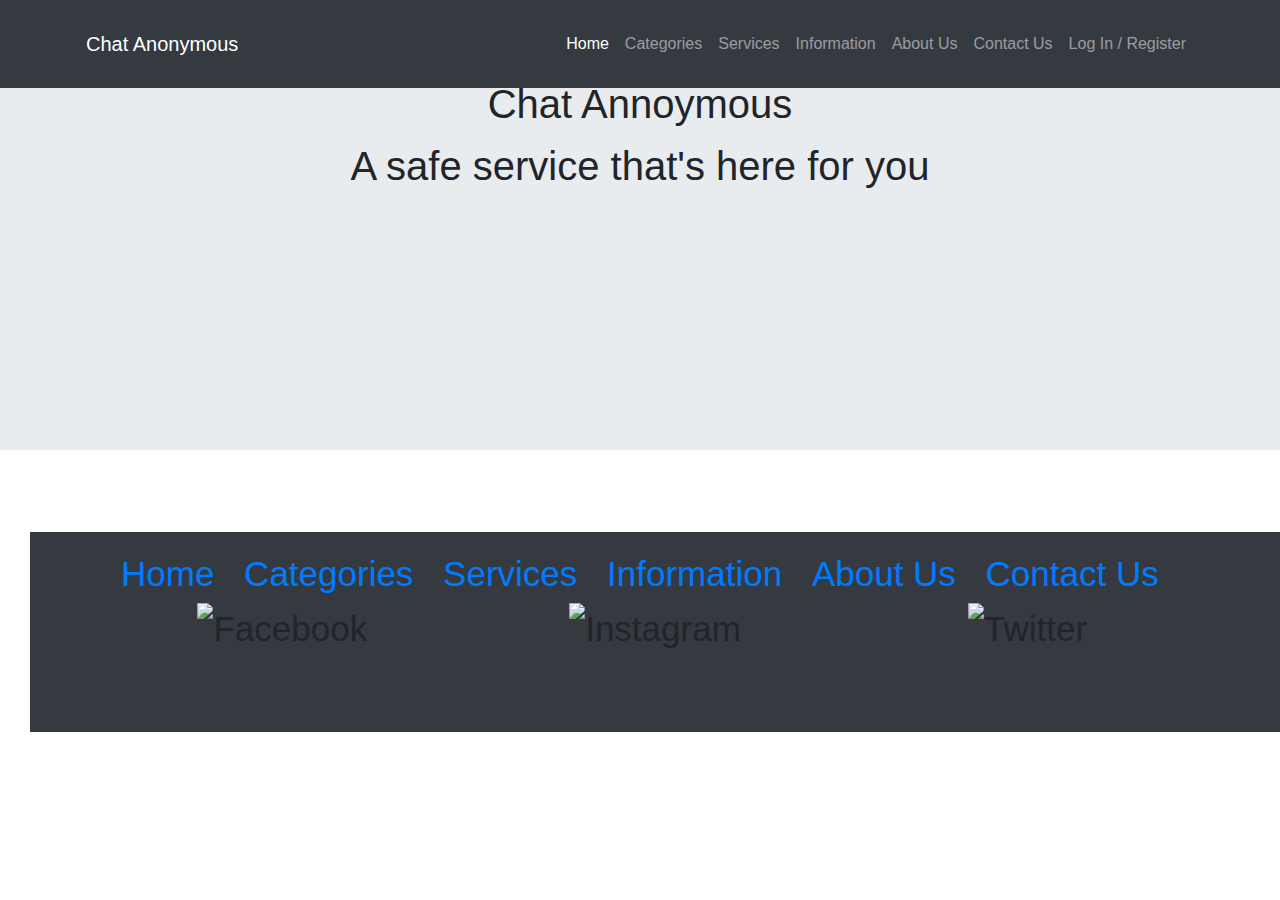
==== index.html @ e278a993 "25.01.18" ====
<!DOCTYPE html>
<html lang="en">
<head>
  <title>Chat Annoymous</title>
  <meta charset="utf-8">
  <meta name="viewport" content="width=device-width, initial-scale=1">

  <link rel="stylesheet" href="https://maxcdn.bootstrapcdn.com/bootstrap/4.0.0/css/bootstrap.min.css">
  <link rel="stylesheet" href="style.css">
  <link rel="script" href="script.js">
  <link rel="categories" href="categories.html">
  <link rel="services" href="services.html">
  <link rel="information" href="information.html">
  <link rel="about" href="about.html">
  <link rel="contact" href="contact.html">
  <link rel="login" href="login.html" >

  <script src="https://ajax.googleapis.com/ajax/libs/jquery/3.2.1/jquery.min.js"></script>
  <script src="https://cdnjs.cloudflare.com/ajax/libs/popper.js/1.12.9/umd/popper.min.js"></script>
  <script src="https://maxcdn.bootstrapcdn.com/bootstrap/4.0.0/js/bootstrap.min.js"></script>
</head>
<body>

    <!-- Navigation -->

    <nav class="navbar navbar-expand-lg navbar-dark bg-dark fixed-top">
      <div class="container">
        <a class="navbar-brand" href="#">Chat Anonymous</a>
        <button class="navbar-toggler" type="button" data-toggle="collapse" data-target="#navbarResponsive" aria-controls="navbarResponsive" aria-expanded="false" aria-label="Toggle navigation">
          <span class="navbar-toggler-icon"></span>
        </button>
        <div class="collapse navbar-collapse" id="navbarResponsive">
          <ul class="navbar-nav ml-auto">
            <li class="nav-item active">
              <a class="nav-link" href="index.html">Home
                <span class="sr-only">(current)</span>
              </a>
            </li>
            <li class="nav-item">
              <a class="nav-link" href="categories.html">Categories</a>
            </li>
            <li class="nav-item">
              <a class="nav-link" href="services.html">Services</a>
            </li>
            <li class="nav-item">
              <a class="nav-link" href="information.html">Information</a>
            </li>
            <li class="nav-item">
              <a class="nav-link" href="about.html">About Us</a>
            </li>
            <li class="nav-item">
              <a class="nav-link" href="contact.html">Contact Us</a>
            </li>
            <li class="nav-item">
              <a class="nav-link" href="login.html">Log In / Register</a>
            </li>
          </ul>
        </div>
      </div>
    </nav>

<!--Jumbrotron Header-->

<div class="jumbotron jumbotron-fluid">
  <div class="container">
   <h1>Chat Annoymous</h1>
   <p>A safe service that's here for you</p> 
  </div>
</div>



</body>

<!--Set Footer per page -->

<footer>
	<section>
<!--2nd jumbotron-->		
<div class="jumbotron-special">
<div class="container"> 
  <div class="hyperlink"> <!--footer links-->
    <a href="#" class="hyperlink">Home</a>
    <a href="#Emotion" class="hyperlink">Categories</a>
    <a href="#" class="hyperlink">Services</a>
    <a href="#" class="hyperlink">Information</a>
    <a href="#" class="hyperlink">About Us</a>
    <a href="#" class="hyperlink">Contact Us</a>
		<div class="row"> <!--Social Media Icon Links-->
  			<div class="col-sm-4"><img class="img-fluid" href="" src="images/FB.png" alt="Facebook" width="100" height="100" ></div>
  			<div class="col-sm-4"><img class="img-fluid" href="" src="images/IG.png" alt="Instagram" width="100" height="100"></div>
  			<div class="col-sm-4"><img class="img-fluid" href="" src="images/TW.png" alt="Twitter" width="100" height="100"></div>
		</div>
		  </div>
</div>
</div>
	</section>
</footer>
</html>
---- style.css ----
.jumbotron{

	background-image: url("images/rain.jpg");
    height: 450px;
    width: auto; 
    font-size: 40px;
    text-align: center;
}

.MentalHealth{

	text-align: right;
}

section{

	padding-top: 50px;
	padding-bottom: 50px;
	padding-left: 30px;
}

h2{

	padding-top: 80px;
}

.col-sm-4{

text-align: center;
	margin-bottom: 0px;

}

.hyperlink{

	margin-left: 10px;
	margin-right: 10px;
	width: auto;

}

.jumbotron-special{

	height: 200px;
	width: auto;
	font-size: 35px;
	background-color: #343a40;
	margin-bottom: 0px;

}

/**Login**/

/* Full-width input fields */
input[type=text], input[type=password] {
    width: 100%;
    padding: 12px 20px;
    margin: 8px 0;
    display: inline-block;
    border: 1px solid #ccc;
    box-sizing: border-box;

}

/* Set a style for all buttons */
button {
    background-color: #4CAF50;
    color: white;
    padding: 14px 20px;
    margin: 8px 0;
    border: none;
    cursor: pointer;
    width: 100%;
}

button:hover {
    opacity: 0.8;
}

/* Extra styles for the cancel button */
.cancelbtn {
    width: auto;
    padding: 10px 18px;
    background-color: #f44336;
}

/* Center the image and position the close button */
.imgcontainer {
    text-align: center;
    margin: 24px 0 12px 0;
    position: relative;
}

.container {
    padding: 16px;
}

span.psw {
    float: right;
    padding-top: 16px;
}

/* The Modal (background) */
.modal {
    display: none; /* Hidden by default */
    position: fixed; /* Stay in place */
    z-index: 1; /* Sit on top */
    left: 0;
    top: 0;
    width: 100%; /* Full width */
    height: 100%; /* Full height */
    overflow: auto; /* Enable scroll if needed */
    background-color: rgb(0,0,0); /* Fallback color */
    background-color: rgba(0,0,0,0.4); /* Black w/ opacity */
    padding-top: 60px;
}

/* Modal Content/Box */
.modal-content {
    background-color: #fefefe;
    margin: 5% auto 15% auto; /* 5% from the top, 15% from the bottom and centered */
    border: 1px solid #888;
    width: 80%; /* Could be more or less, depending on screen size */
}

/* The Close Button (x) */
.close {
    position: absolute;
    right: 25px;
    top: 0;
    color: #000;
    font-size: 35px;
    font-weight: bold;
}

.close:hover,
.close:focus {
    color: red;
    cursor: pointer;
}

/* Add Zoom Animation */
.animate {
    -webkit-animation: animatezoom 0.6s;
    animation: animatezoom 0.6s
}

@-webkit-keyframes animatezoom {
    from {-webkit-transform: scale(0)} 
    to {-webkit-transform: scale(1)}
}
    
@keyframes animatezoom {
    from {transform: scale(0)} 
    to {transform: scale(1)}
}

/* Change styles for span and cancel button on extra small screens */
@media screen and (max-width: 300px) {
    span.psw {
       display: block;
       float: none;
    }
    .cancelbtn {
       width: 100%;
    }
}

/**Register**/

body {font-family: Arial;}
* {box-sizing: border-box}
/* Full-width input fields */
input[type=text], input[type=password] {
    width: 100%;
    padding: 15px;
    margin: 5px 0 22px 0;
    display: inline-block;
    border: none;
    background: #f1f1f1;
}

/* Add a background color when the inputs get focus */
input[type=text]:focus, input[type=password]:focus {
    background-color: #ddd;
    outline: none;
}

/* Set a style for all buttons */
button {
    background-color: #4CAF50;
    color: white;
    padding: 14px 20px;
    margin: 8px 0;
    border: none;
    cursor: pointer;
    width: 70%;
    opacity: 0.9;
}

button:hover {
    opacity:1;
}

/* Extra styles for the cancel button */
.cancelbtn {
    padding: 14px 20px;
    background-color: #f44336;
}

/* Float cancel and signup buttons and add an equal width */
.cancelbtn, .signupbtn {
  float: left;
  width: 50%;
}

/* Add padding to container elements */
.container {
    padding: 16px;
}

/* The Modal (background) */
.modal {
    display: none; /* Hidden by default */
    position: fixed; /* Stay in place */
    z-index: 1; /* Sit on top */
    left: 0;
    top: 0;
    width: 100%; /* Full width */
    height: 100%; /* Full height */
    overflow: auto; /* Enable scroll if needed */
    background-color: #474e5d;
    padding-top: 50px;
}

/* Modal Content/Box */
.modal-content {
    background-color: #fefefe;
    margin: 5% auto 15% auto; /* 5% from the top, 15% from the bottom and centered */
    border: 1px solid #888;
    width: 80%; /* Could be more or less, depending on screen size */
}

/* Style the horizontal ruler */
hr {
    border: 1px solid #f1f1f1;
    margin-bottom: 25px;
}
 
/* The Close Button (x) */
.close {
    position: absolute;
    right: 35px;
    top: 15px;
    font-size: 40px;
    font-weight: bold;
    color: #f1f1f1;
}

.close:hover,
.close:focus {
    color: #f44336;
    cursor: pointer;
}

/* Clear floats */
.clearfix::after {
    content: "";
    clear: both;
    display: table;
}

/* Change styles for cancel button and signup button on extra small screens */
@media screen and (max-width: 300px) {
    .cancelbtn, .signupbtn {
       width: 100%;
    }
}
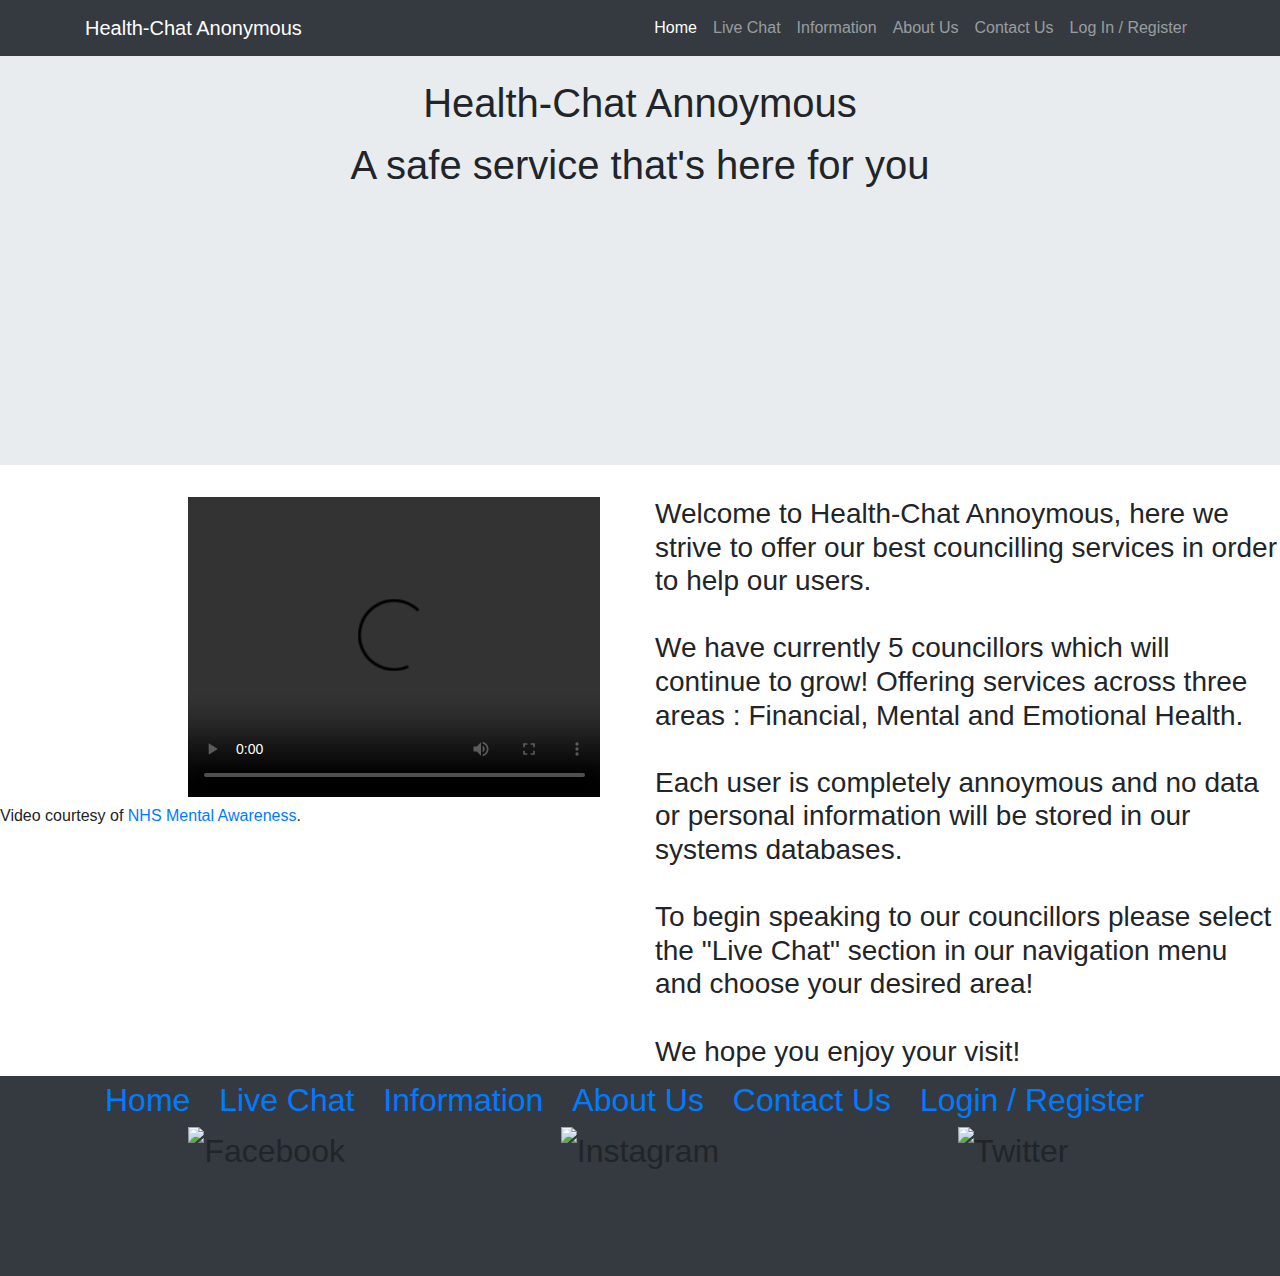
==== commit 83319991: "14.03.18" ====
--- a/index.html
+++ b/index.html
@@ -1,7 +1,7 @@
 <!DOCTYPE html>
 <html lang="en">
 <head>
-  <title>Chat Annoymous</title>
+  <title>Health-Chat Annoymous</title>
   <meta charset="utf-8">
   <meta name="viewport" content="width=device-width, initial-scale=1">
 
@@ -14,8 +14,19 @@
   <link rel="about" href="about.html">
   <link rel="contact" href="contact.html">
   <link rel="login" href="login.html" >
+  <link rel="login" href="login.php">
+  <link rel= "index" href="index.php">
+  <link rel="stylesheet" href="https://maxcdn.bootstrapcdn.com/bootstrap/4.0.0/css/bootstrap.min.css">
+
+
 
   <script src="https://ajax.googleapis.com/ajax/libs/jquery/3.2.1/jquery.min.js"></script>
+  <script src="https://cdnjs.cloudflare.com/ajax/libs/popper.js/1.12.9/umd/popper.min.js"></script>
+  <script src="https://maxcdn.bootstrapcdn.com/bootstrap/4.0.0/js/bootstrap.min.js"></script>
+  <script src='https:////code.jquery.com/jquery-3.3.1.min.js'></script>
+  <script src="https://maps.googleapis.com/maps/api/js?key=AIzaSyBzrtNq5XBtKNs7Im0vTOQ8Y6PJVkWEXQk&callback=myMap"></script>
+
+  <script src="https://ajax.googleapis.com/ajax/libs/jquery/3.3.1/jquery.min.js"></script>
   <script src="https://cdnjs.cloudflare.com/ajax/libs/popper.js/1.12.9/umd/popper.min.js"></script>
   <script src="https://maxcdn.bootstrapcdn.com/bootstrap/4.0.0/js/bootstrap.min.js"></script>
 </head>
@@ -25,7 +36,7 @@
 
     <nav class="navbar navbar-expand-lg navbar-dark bg-dark fixed-top">
       <div class="container">
-        <a class="navbar-brand" href="#">Chat Anonymous</a>
+        <a class="navbar-brand" href="#">Health-Chat Anonymous</a>
         <button class="navbar-toggler" type="button" data-toggle="collapse" data-target="#navbarResponsive" aria-controls="navbarResponsive" aria-expanded="false" aria-label="Toggle navigation">
           <span class="navbar-toggler-icon"></span>
         </button>
@@ -37,10 +48,7 @@
               </a>
             </li>
             <li class="nav-item">
-              <a class="nav-link" href="categories.html">Categories</a>
-            </li>
-            <li class="nav-item">
-              <a class="nav-link" href="services.html">Services</a>
+              <a class="nav-link" href="categories.html">Live Chat</a>
             </li>
             <li class="nav-item">
               <a class="nav-link" href="information.html">Information</a>
@@ -51,8 +59,8 @@
             <li class="nav-item">
               <a class="nav-link" href="contact.html">Contact Us</a>
             </li>
-            <li class="nav-item">
-              <a class="nav-link" href="login.html">Log In / Register</a>
+           <li class="nav-item">
+              <a class="nav-link" href="login.php">Log In / Register</a>
             </li>
           </ul>
         </div>
@@ -63,9 +71,35 @@
 
 <div class="jumbotron jumbotron-fluid">
   <div class="container">
-   <h1>Chat Annoymous</h1>
+   <h1>Health-Chat Annoymous</h1>
    <p>A safe service that's here for you</p> 
   </div>
+</div>
+
+<!--Container With Coloured Background-->
+
+
+<div class="row">
+  <div class="col-sm-6">
+<video height="300" width="600" controls autoplay>
+  <source src="images/nhs.mp4" type="video/mp4">
+  Your browser does not support the video tag.
+</video>
+<p> Video courtesy of 
+<a href="https://www.nhs.uk/livewell/mentalhealth/Pages/Mentalhealthhome.aspx" target="_blank">NHS Mental Awareness</a>.
+</p></div>
+
+<div class="col-sm-6">
+  <h3> Welcome to Health-Chat Annoymous, here we strive to offer our best councilling services in order to help our users.<br></br>
+
+We have currently 5 councillors which will continue to grow! Offering services across three areas : Financial, Mental and Emotional Health. <br></br>
+
+Each user is completely annoymous and no data or personal information will be stored in our systems databases. <br></br>
+
+To begin speaking to our councillors please select the "Live Chat" section in our navigation menu and choose your desired area! <br></br>
+
+We hope you enjoy your visit!</h3>
+</div>
 </div>
 
 
@@ -75,25 +109,23 @@
 <!--Set Footer per page -->
 
 <footer>
-	<section>
-<!--2nd jumbotron-->		
+<!--2nd jumbotron-->    
 <div class="jumbotron-special">
 <div class="container"> 
   <div class="hyperlink"> <!--footer links-->
-    <a href="#" class="hyperlink">Home</a>
-    <a href="#Emotion" class="hyperlink">Categories</a>
-    <a href="#" class="hyperlink">Services</a>
-    <a href="#" class="hyperlink">Information</a>
-    <a href="#" class="hyperlink">About Us</a>
-    <a href="#" class="hyperlink">Contact Us</a>
-		<div class="row"> <!--Social Media Icon Links-->
-  			<div class="col-sm-4"><img class="img-fluid" href="" src="images/FB.png" alt="Facebook" width="100" height="100" ></div>
-  			<div class="col-sm-4"><img class="img-fluid" href="" src="images/IG.png" alt="Instagram" width="100" height="100"></div>
-  			<div class="col-sm-4"><img class="img-fluid" href="" src="images/TW.png" alt="Twitter" width="100" height="100"></div>
-		</div>
-		  </div>
+    <a href="index.html" class="hyperlink">Home</a>
+    <a href="categories.html" class="hyperlink">Live Chat</a>
+    <a href="information.html" class="hyperlink">Information</a>
+    <a href="about.html" class="hyperlink">About Us</a>
+    <a href="contact.html" class="hyperlink">Contact Us</a>
+    <a href="login.php" class="hyperlink">Login / Register</a>
+    <div class="row"> <!--Social Media Icon Links-->
+        <div class="col-sm-4"><img class="img-fluid" href="" src="images/FB.png" alt="Facebook" width="100" height="100" ></div>
+        <div class="col-sm-4"><img class="img-fluid" href="" src="images/IG.png" alt="Instagram" width="100" height="100"></div>
+        <div class="col-sm-4"><img class="img-fluid" href="" src="images/TW.png" alt="Twitter" width="100" height="100"></div>
+    </div>
+      </div>
 </div>
 </div>
-	</section>
 </footer>
 </html>--- a/style.css
+++ b/style.css
@@ -5,6 +5,7 @@
     width: auto; 
     font-size: 40px;
     text-align: center;
+    margin-top: 15px;
 }
 
 .MentalHealth{
@@ -14,7 +15,7 @@
 
 section{
 
-	padding-top: 50px;
+	padding-top: 100px;
 	padding-bottom: 50px;
 	padding-left: 30px;
 }
@@ -43,236 +44,154 @@
 
 	height: 200px;
 	width: auto;
-	font-size: 35px;
+	font-size: 32px;
 	background-color: #343a40;
 	margin-bottom: 0px;
 
 }
 
-/**Login**/
+/*Login and Register*/
 
-/* Full-width input fields */
-input[type=text], input[type=password] {
+
+.clearfix:before, .clearfix:after{
+     content: "";
+     display: table;
+}
+.clearfix:after{
+     clear: both;
+}
+a{
+     color:#0067ab;
+     text-decoration:none;
+}
+a:hover{
+     text-decoration:underline;
+}
+.form{
+     width: 300px;
+     margin: 0 auto 100px;
+     position: relative;
+    
+     border-color: black;
+     border-style: solid;
+     background: rgba(124, 114, 114, 0.2);
+     padding: 45px;
+     text-align: center; 
+}
+
+
+.form input{
+
+    font-family: "Roboto", sans-serif;
+    outline: 1;
     width: 100%;
-    padding: 12px 20px;
-    margin: 8px 0;
-    display: inline-block;
-    border: 1px solid #ccc;
+    border: 0;
+    margin: 0 0 5px;
+    padding: 15px;
     box-sizing: border-box;
+    font-size: 14px;
 
 }
 
-/* Set a style for all buttons */
-button {
-    background-color: #4CAF50;
-    color: white;
-    padding: 14px 20px;
-    margin: 8px 0;
-    border: none;
-    cursor: pointer;
-    width: 100%;
+
+input[type='text'], input[type='email'],
+input[type='password'],  input[type='address'], input[type='qualification'], input[type='university'],  input[type='employer'],  input[type='nhs_employee_code'] {
+     width: 300px;
+     border-radius: 2px;
+     border: 1px solid #CCC;
+     padding: 10px;
+     color: #333;
+     font-size: 14px;
+     margin-top: 10px;
+
+}
+input[type='submit']{
+     padding: 10px 25px 8px;
+     color: #fff;
+     background-color: #0067ab;
+     text-shadow: rgba(0,0,0,0.24) 0 1px 0;
+     font-size: 16px;
+     box-shadow: rgba(255,255,255,0.24) 0 2px 0 0 inset,#fff 0 1px 0 0;
+     border: 1px solid #0164a5;
+     border-radius: 2px;
+     margin-top: 10px;
+     cursor:pointer;
+}
+input[type='submit']:hover {
+     background-color: #024978;
 }
 
-button:hover {
-    opacity: 0.8;
+
+/*Carousel*/
+
+.carousel{
+
+text-align: center;
+
 }
 
-/* Extra styles for the cancel button */
-.cancelbtn {
-    width: auto;
-    padding: 10px 18px;
-    background-color: #f44336;
+  /* Make the image fully responsive */
+  .carousel-inner img {
+      width: 100%;
+      height: 100%;
+  }
+
+/*Meet Our Councillors*/
+
+h4{
+
+  text-align: center;
+  padding-bottom: 50px;
+
 }
 
-/* Center the image and position the close button */
-.imgcontainer {
+/* Contact Page, MAP and Form*/
+
+.mapform{
+
+    padding-top: 10%;
+    padding-bottom: 10%;
     text-align: center;
-    margin: 24px 0 12px 0;
-    position: relative;
+
 }
 
-.container {
-    padding: 16px;
+
+/*Google Map*/
+
+#googleMap{
+
+    border-style: dotted;
+    border-width: 10px;
+    border-color: gray;
+    width:100%;
+    height:442px
+    
 }
 
-span.psw {
-    float: right;
-    padding-top: 16px;
+/* Contact Form*/
+
+#contact{
+
+    border-style: dotted;
+    border-color: gray;
+    border-width: 10px;
 }
 
-/* The Modal (background) */
-.modal {
-    display: none; /* Hidden by default */
-    position: fixed; /* Stay in place */
-    z-index: 1; /* Sit on top */
-    left: 0;
-    top: 0;
-    width: 100%; /* Full width */
-    height: 100%; /* Full height */
-    overflow: auto; /* Enable scroll if needed */
-    background-color: rgb(0,0,0); /* Fallback color */
-    background-color: rgba(0,0,0,0.4); /* Black w/ opacity */
-    padding-top: 60px;
+.team{
+
+    padding-bottom: 10%;
 }
 
-/* Modal Content/Box */
-.modal-content {
-    background-color: #fefefe;
-    margin: 5% auto 15% auto; /* 5% from the top, 15% from the bottom and centered */
-    border: 1px solid #888;
-    width: 80%; /* Could be more or less, depending on screen size */
+h6{
+  
+  padding-left: 50%;
+
 }
 
-/* The Close Button (x) */
-.close {
-    position: absolute;
-    right: 25px;
-    top: 0;
-    color: #000;
-    font-size: 35px;
-    font-weight: bold;
+/* Video Index Sections */
+
+video{
+
+    padding-left: 30%;
 }
 
-.close:hover,
-.close:focus {
-    color: red;
-    cursor: pointer;
-}
-
-/* Add Zoom Animation */
-.animate {
-    -webkit-animation: animatezoom 0.6s;
-    animation: animatezoom 0.6s
-}
-
-@-webkit-keyframes animatezoom {
-    from {-webkit-transform: scale(0)} 
-    to {-webkit-transform: scale(1)}
-}
-    
-@keyframes animatezoom {
-    from {transform: scale(0)} 
-    to {transform: scale(1)}
-}
-
-/* Change styles for span and cancel button on extra small screens */
-@media screen and (max-width: 300px) {
-    span.psw {
-       display: block;
-       float: none;
-    }
-    .cancelbtn {
-       width: 100%;
-    }
-}
-
-/**Register**/
-
-body {font-family: Arial;}
-* {box-sizing: border-box}
-/* Full-width input fields */
-input[type=text], input[type=password] {
-    width: 100%;
-    padding: 15px;
-    margin: 5px 0 22px 0;
-    display: inline-block;
-    border: none;
-    background: #f1f1f1;
-}
-
-/* Add a background color when the inputs get focus */
-input[type=text]:focus, input[type=password]:focus {
-    background-color: #ddd;
-    outline: none;
-}
-
-/* Set a style for all buttons */
-button {
-    background-color: #4CAF50;
-    color: white;
-    padding: 14px 20px;
-    margin: 8px 0;
-    border: none;
-    cursor: pointer;
-    width: 70%;
-    opacity: 0.9;
-}
-
-button:hover {
-    opacity:1;
-}
-
-/* Extra styles for the cancel button */
-.cancelbtn {
-    padding: 14px 20px;
-    background-color: #f44336;
-}
-
-/* Float cancel and signup buttons and add an equal width */
-.cancelbtn, .signupbtn {
-  float: left;
-  width: 50%;
-}
-
-/* Add padding to container elements */
-.container {
-    padding: 16px;
-}
-
-/* The Modal (background) */
-.modal {
-    display: none; /* Hidden by default */
-    position: fixed; /* Stay in place */
-    z-index: 1; /* Sit on top */
-    left: 0;
-    top: 0;
-    width: 100%; /* Full width */
-    height: 100%; /* Full height */
-    overflow: auto; /* Enable scroll if needed */
-    background-color: #474e5d;
-    padding-top: 50px;
-}
-
-/* Modal Content/Box */
-.modal-content {
-    background-color: #fefefe;
-    margin: 5% auto 15% auto; /* 5% from the top, 15% from the bottom and centered */
-    border: 1px solid #888;
-    width: 80%; /* Could be more or less, depending on screen size */
-}
-
-/* Style the horizontal ruler */
-hr {
-    border: 1px solid #f1f1f1;
-    margin-bottom: 25px;
-}
- 
-/* The Close Button (x) */
-.close {
-    position: absolute;
-    right: 35px;
-    top: 15px;
-    font-size: 40px;
-    font-weight: bold;
-    color: #f1f1f1;
-}
-
-.close:hover,
-.close:focus {
-    color: #f44336;
-    cursor: pointer;
-}
-
-/* Clear floats */
-.clearfix::after {
-    content: "";
-    clear: both;
-    display: table;
-}
-
-/* Change styles for cancel button and signup button on extra small screens */
-@media screen and (max-width: 300px) {
-    .cancelbtn, .signupbtn {
-       width: 100%;
-    }
-}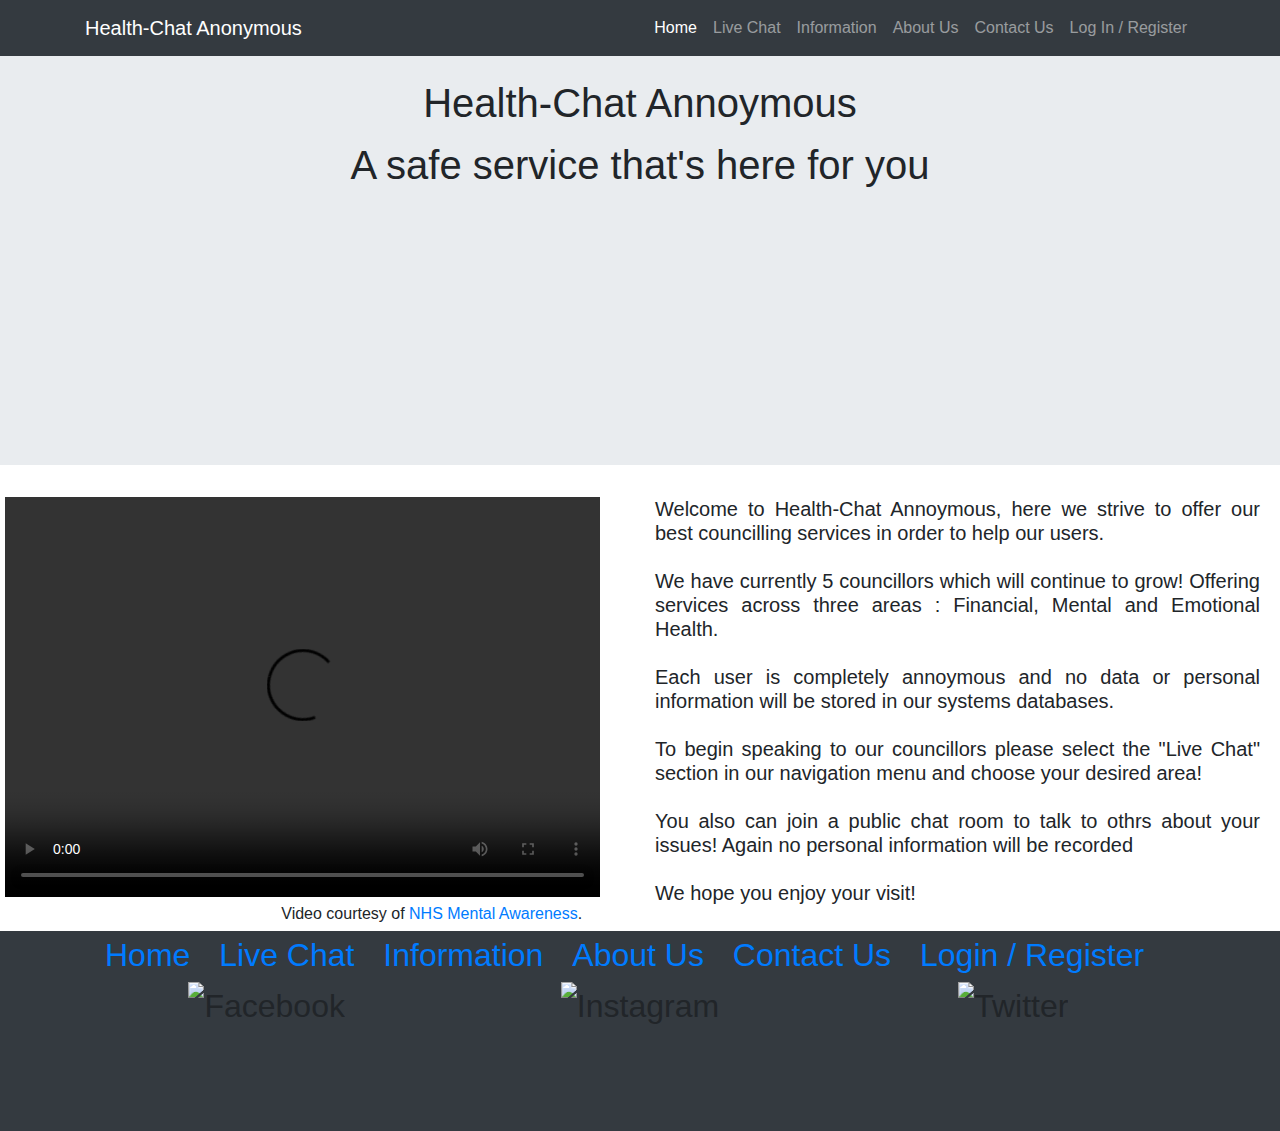
==== commit 69c8eb94: "15.03.18" ====
--- a/index.html
+++ b/index.html
@@ -78,19 +78,19 @@
 
 <!--Container With Coloured Background-->
 
-
 <div class="row">
-  <div class="col-sm-6">
-<video height="300" width="600" controls autoplay>
+ <div class="col-sm-6">
+<video width="600" height="400" controls autoplay>
   <source src="images/nhs.mp4" type="video/mp4">
   Your browser does not support the video tag.
 </video>
-<p> Video courtesy of 
+
+<h6> Video courtesy of 
 <a href="https://www.nhs.uk/livewell/mentalhealth/Pages/Mentalhealthhome.aspx" target="_blank">NHS Mental Awareness</a>.
-</p></div>
+</h6></div>
 
 <div class="col-sm-6">
-  <h3> Welcome to Health-Chat Annoymous, here we strive to offer our best councilling services in order to help our users.<br></br>
+  <h5> Welcome to Health-Chat Annoymous, here we strive to offer our best councilling services in order to help our users.<br></br>
 
 We have currently 5 councillors which will continue to grow! Offering services across three areas : Financial, Mental and Emotional Health. <br></br>
 
@@ -98,10 +98,11 @@
 
 To begin speaking to our councillors please select the "Live Chat" section in our navigation menu and choose your desired area! <br></br>
 
-We hope you enjoy your visit!</h3>
+You also can join a public chat room to talk to othrs about your issues! Again no personal information will be recorded<br></br>
+
+We hope you enjoy your visit!</h5>
 </div>
 </div>
-
 
 
 </body>
--- a/style.css
+++ b/style.css
@@ -184,14 +184,17 @@
 
 h6{
   
-  padding-left: 50%;
-
-}
-
-/* Video Index Sections */
+  padding-left: 45%;
+
+}
 
 video{
 
-    padding-left: 30%;
-}
-
+    padding-left: 5px;
+}
+
+h5{
+
+    padding-right: 20px;
+    text-align: justify;
+}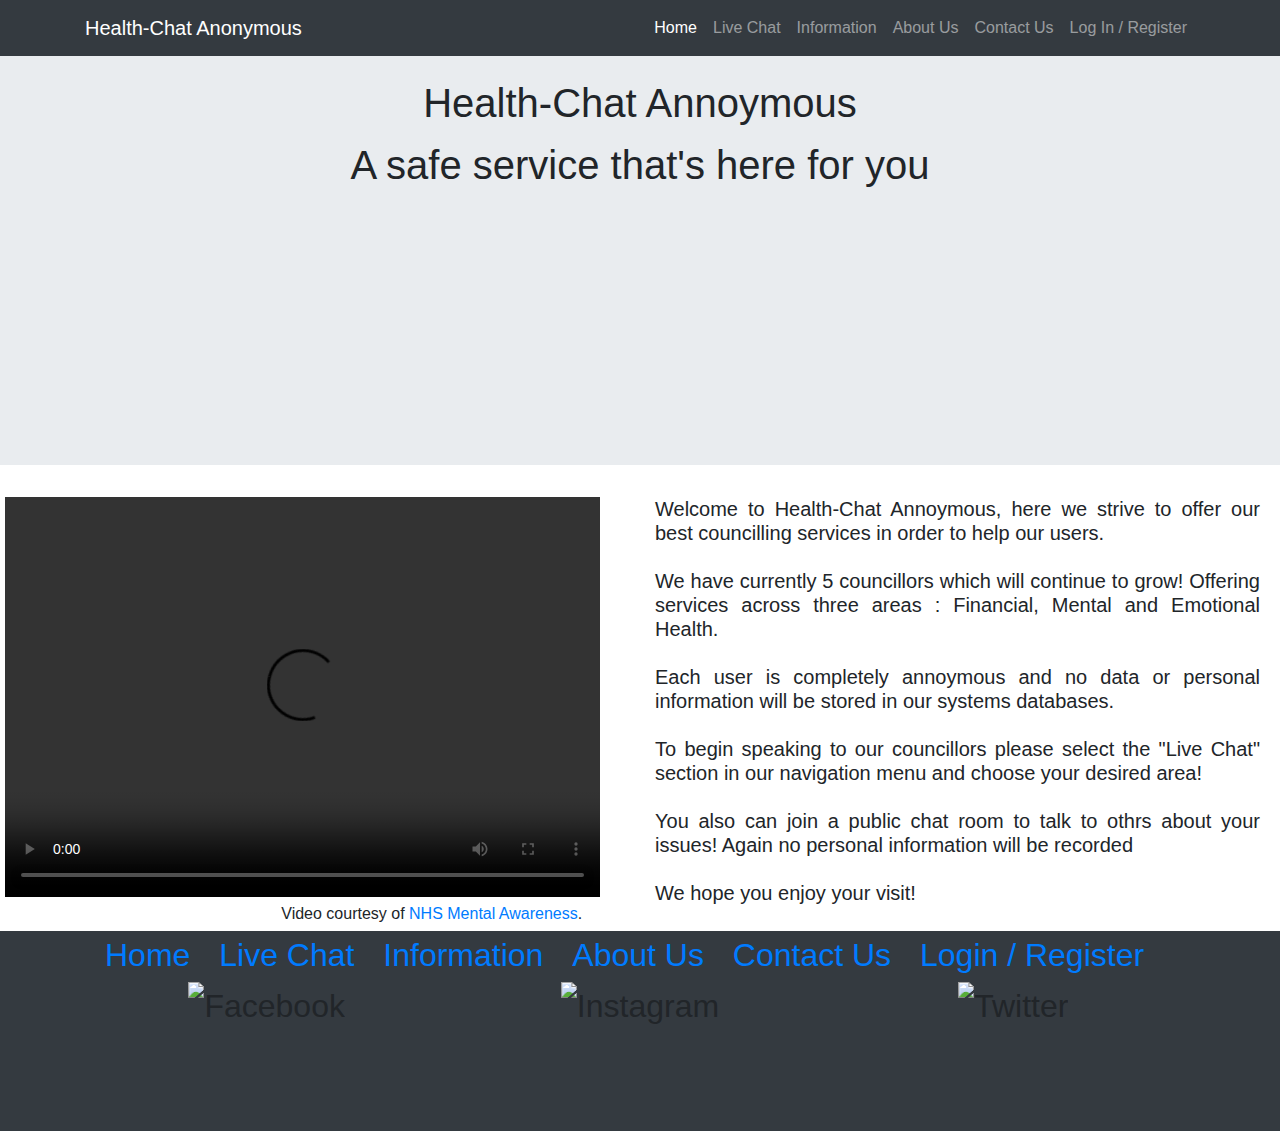
==== commit fa920e7c: "31.03.18" ====
--- a/index.html
+++ b/index.html
@@ -60,7 +60,7 @@
               <a class="nav-link" href="contact.html">Contact Us</a>
             </li>
            <li class="nav-item">
-              <a class="nav-link" href="login.php">Log In / Register</a>
+              <a class="nav-link" href="LoginReg/login.php">Log In / Register</a>
             </li>
           </ul>
         </div>
@@ -119,7 +119,7 @@
     <a href="information.html" class="hyperlink">Information</a>
     <a href="about.html" class="hyperlink">About Us</a>
     <a href="contact.html" class="hyperlink">Contact Us</a>
-    <a href="login.php" class="hyperlink">Login / Register</a>
+    <a href="LoginReg/login.php" class="hyperlink">Login / Register</a>
     <div class="row"> <!--Social Media Icon Links-->
         <div class="col-sm-4"><img class="img-fluid" href="" src="images/FB.png" alt="Facebook" width="100" height="100" ></div>
         <div class="col-sm-4"><img class="img-fluid" href="" src="images/IG.png" alt="Instagram" width="100" height="100"></div>
--- a/style.css
+++ b/style.css
@@ -48,77 +48,6 @@
 	background-color: #343a40;
 	margin-bottom: 0px;
 
-}
-
-/*Login and Register*/
-
-
-.clearfix:before, .clearfix:after{
-     content: "";
-     display: table;
-}
-.clearfix:after{
-     clear: both;
-}
-a{
-     color:#0067ab;
-     text-decoration:none;
-}
-a:hover{
-     text-decoration:underline;
-}
-.form{
-     width: 300px;
-     margin: 0 auto 100px;
-     position: relative;
-    
-     border-color: black;
-     border-style: solid;
-     background: rgba(124, 114, 114, 0.2);
-     padding: 45px;
-     text-align: center; 
-}
-
-
-.form input{
-
-    font-family: "Roboto", sans-serif;
-    outline: 1;
-    width: 100%;
-    border: 0;
-    margin: 0 0 5px;
-    padding: 15px;
-    box-sizing: border-box;
-    font-size: 14px;
-
-}
-
-
-input[type='text'], input[type='email'],
-input[type='password'],  input[type='address'], input[type='qualification'], input[type='university'],  input[type='employer'],  input[type='nhs_employee_code'] {
-     width: 300px;
-     border-radius: 2px;
-     border: 1px solid #CCC;
-     padding: 10px;
-     color: #333;
-     font-size: 14px;
-     margin-top: 10px;
-
-}
-input[type='submit']{
-     padding: 10px 25px 8px;
-     color: #fff;
-     background-color: #0067ab;
-     text-shadow: rgba(0,0,0,0.24) 0 1px 0;
-     font-size: 16px;
-     box-shadow: rgba(255,255,255,0.24) 0 2px 0 0 inset,#fff 0 1px 0 0;
-     border: 1px solid #0164a5;
-     border-radius: 2px;
-     margin-top: 10px;
-     cursor:pointer;
-}
-input[type='submit']:hover {
-     background-color: #024978;
 }
 
 
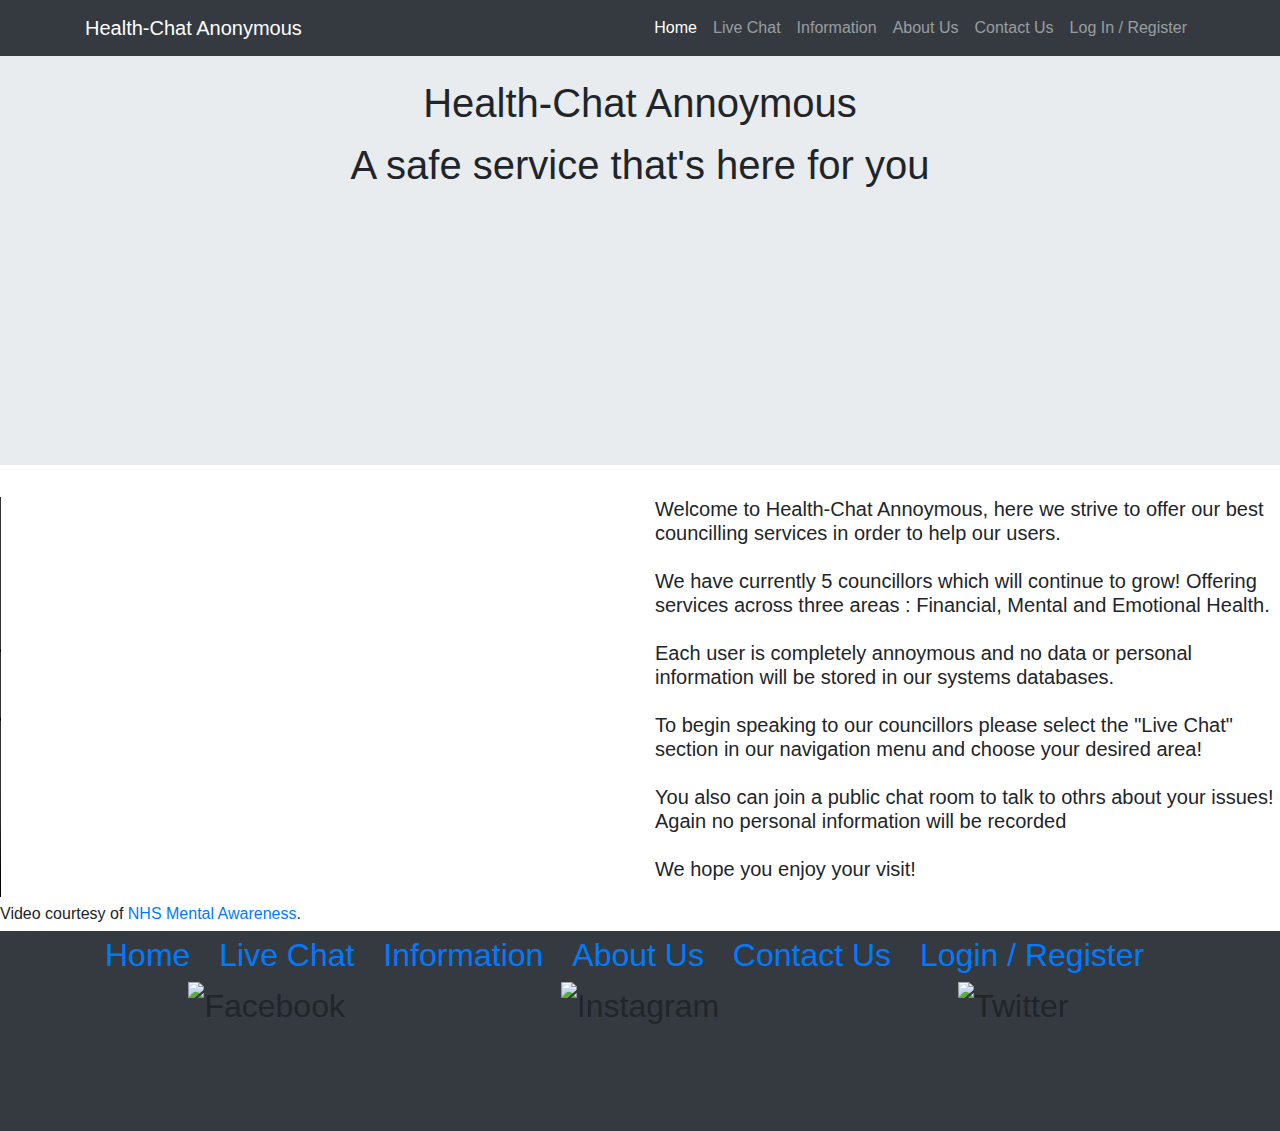
==== commit 82076605: "04.04.18" ====
--- a/index.html
+++ b/index.html
@@ -17,18 +17,6 @@
   <link rel="login" href="login.php">
   <link rel= "index" href="index.php">
   <link rel="stylesheet" href="https://maxcdn.bootstrapcdn.com/bootstrap/4.0.0/css/bootstrap.min.css">
-
-
-
-  <script src="https://ajax.googleapis.com/ajax/libs/jquery/3.2.1/jquery.min.js"></script>
-  <script src="https://cdnjs.cloudflare.com/ajax/libs/popper.js/1.12.9/umd/popper.min.js"></script>
-  <script src="https://maxcdn.bootstrapcdn.com/bootstrap/4.0.0/js/bootstrap.min.js"></script>
-  <script src='https:////code.jquery.com/jquery-3.3.1.min.js'></script>
-  <script src="https://maps.googleapis.com/maps/api/js?key=AIzaSyBzrtNq5XBtKNs7Im0vTOQ8Y6PJVkWEXQk&callback=myMap"></script>
-
-  <script src="https://ajax.googleapis.com/ajax/libs/jquery/3.3.1/jquery.min.js"></script>
-  <script src="https://cdnjs.cloudflare.com/ajax/libs/popper.js/1.12.9/umd/popper.min.js"></script>
-  <script src="https://maxcdn.bootstrapcdn.com/bootstrap/4.0.0/js/bootstrap.min.js"></script>
 </head>
 <body>
 
@@ -128,5 +116,15 @@
       </div>
 </div>
 </div>
+
+  <script src="https://ajax.googleapis.com/ajax/libs/jquery/3.2.1/jquery.min.js"></script>
+  <script src="https://cdnjs.cloudflare.com/ajax/libs/popper.js/1.12.9/umd/popper.min.js"></script>
+  <script src="https://maxcdn.bootstrapcdn.com/bootstrap/4.0.0/js/bootstrap.min.js"></script>
+  <script src='https:////code.jquery.com/jquery-3.3.1.min.js'></script>
+  <script src="https://maps.googleapis.com/maps/api/js?key=AIzaSyBzrtNq5XBtKNs7Im0vTOQ8Y6PJVkWEXQk&callback=myMap"></script>
+
+  <script src="https://ajax.googleapis.com/ajax/libs/jquery/3.3.1/jquery.min.js"></script>
+  <script src="https://cdnjs.cloudflare.com/ajax/libs/popper.js/1.12.9/umd/popper.min.js"></script>
+  <script src="https://maxcdn.bootstrapcdn.com/bootstrap/4.0.0/js/bootstrap.min.js"></script>
 </footer>
 </html>--- a/style.css
+++ b/style.css
@@ -1,6 +1,79 @@
+/*Login and Register*/
+
+
+.clearfix:before, .clearfix:after{
+     content: "";
+     display: table;
+}
+.clearfix:after{
+     clear: both;
+}
+a{
+     color:#0067ab;
+     text-decoration:none;
+}
+a:hover{
+     text-decoration:underline;
+}
+.form{
+     width: 600px;
+     margin: 0 auto 100px;
+     position: relative;
+    
+     border-color: black;
+     border-style: solid;
+     background: rgba(124, 114, 114, 0.2);
+     padding: 45px;
+     text-align: center; 
+}
+
+
+.form input{
+
+    font-family: "Roboto", sans-serif;
+    outline: 1;
+    width: 100%;
+    border: 0;
+    margin: 0 0 5px;
+    padding: 15px;
+    box-sizing: border-box;
+    font-size: 14px;
+
+}
+
+
+input[type='text'], input[type='email'],
+input[type='password'],  input[type='address'], input[type='qualification'], input[type='university'],  input[type='employer'],  input[type='nhs_employee_code'] {
+     width: 300px;
+     border-radius: 2px;
+     border: 1px solid #CCC;
+     padding: 10px;
+     color: #333;
+     font-size: 14px;
+     margin-top: 10px;
+
+}
+input[type='submit']{
+     padding: 10px 25px 8px;
+     color: #fff;
+     background-color: #0067ab;
+     text-shadow: rgba(0,0,0,0.24) 0 1px 0;
+     font-size: 16px;
+     box-shadow: rgba(255,255,255,0.24) 0 2px 0 0 inset,#fff 0 1px 0 0;
+     border: 1px solid #0164a5;
+     border-radius: 2px;
+     margin-top: 10px;
+     cursor:pointer;
+     width: 300px;
+}
+input[type='submit']:hover {
+     background-color: #024978;
+}
+
+
 .jumbotron{
 
-	background-image: url("images/rain.jpg");
+    background-image: url("images/rain.jpg");
     height: 450px;
     width: auto; 
     font-size: 40px;
@@ -10,120 +83,49 @@
 
 .MentalHealth{
 
-	text-align: right;
+    text-align: right;
 }
 
 section{
 
-	padding-top: 100px;
-	padding-bottom: 50px;
-	padding-left: 30px;
+    padding-top: 100px;
+    padding-bottom: 50px;
+    padding-left: 30px;
 }
 
 h2{
 
-	padding-top: 80px;
+    padding-top: 80px;
 }
 
 .col-sm-4{
 
 text-align: center;
-	margin-bottom: 0px;
+    margin-bottom: 0px;
 
 }
 
 .hyperlink{
 
-	margin-left: 10px;
-	margin-right: 10px;
-	width: auto;
+    margin-left: 10px;
+    margin-right: 10px;
+    width: auto;
 
 }
 
 .jumbotron-special{
 
-	height: 200px;
-	width: auto;
-	font-size: 32px;
-	background-color: #343a40;
-	margin-bottom: 0px;
+    height: 200px;
+    width: auto;
+    font-size: 32px;
+    background-color: #343a40;
+    margin-bottom: 0px;
 
 }
 
 
-/*Carousel*/
+h3{
 
-.carousel{
+text-decoration: underline;
 
-text-align: center;
-
-}
-
-  /* Make the image fully responsive */
-  .carousel-inner img {
-      width: 100%;
-      height: 100%;
-  }
-
-/*Meet Our Councillors*/
-
-h4{
-
-  text-align: center;
-  padding-bottom: 50px;
-
-}
-
-/* Contact Page, MAP and Form*/
-
-.mapform{
-
-    padding-top: 10%;
-    padding-bottom: 10%;
-    text-align: center;
-
-}
-
-
-/*Google Map*/
-
-#googleMap{
-
-    border-style: dotted;
-    border-width: 10px;
-    border-color: gray;
-    width:100%;
-    height:442px
-    
-}
-
-/* Contact Form*/
-
-#contact{
-
-    border-style: dotted;
-    border-color: gray;
-    border-width: 10px;
-}
-
-.team{
-
-    padding-bottom: 10%;
-}
-
-h6{
-  
-  padding-left: 45%;
-
-}
-
-video{
-
-    padding-left: 5px;
-}
-
-h5{
-
-    padding-right: 20px;
-    text-align: justify;
 }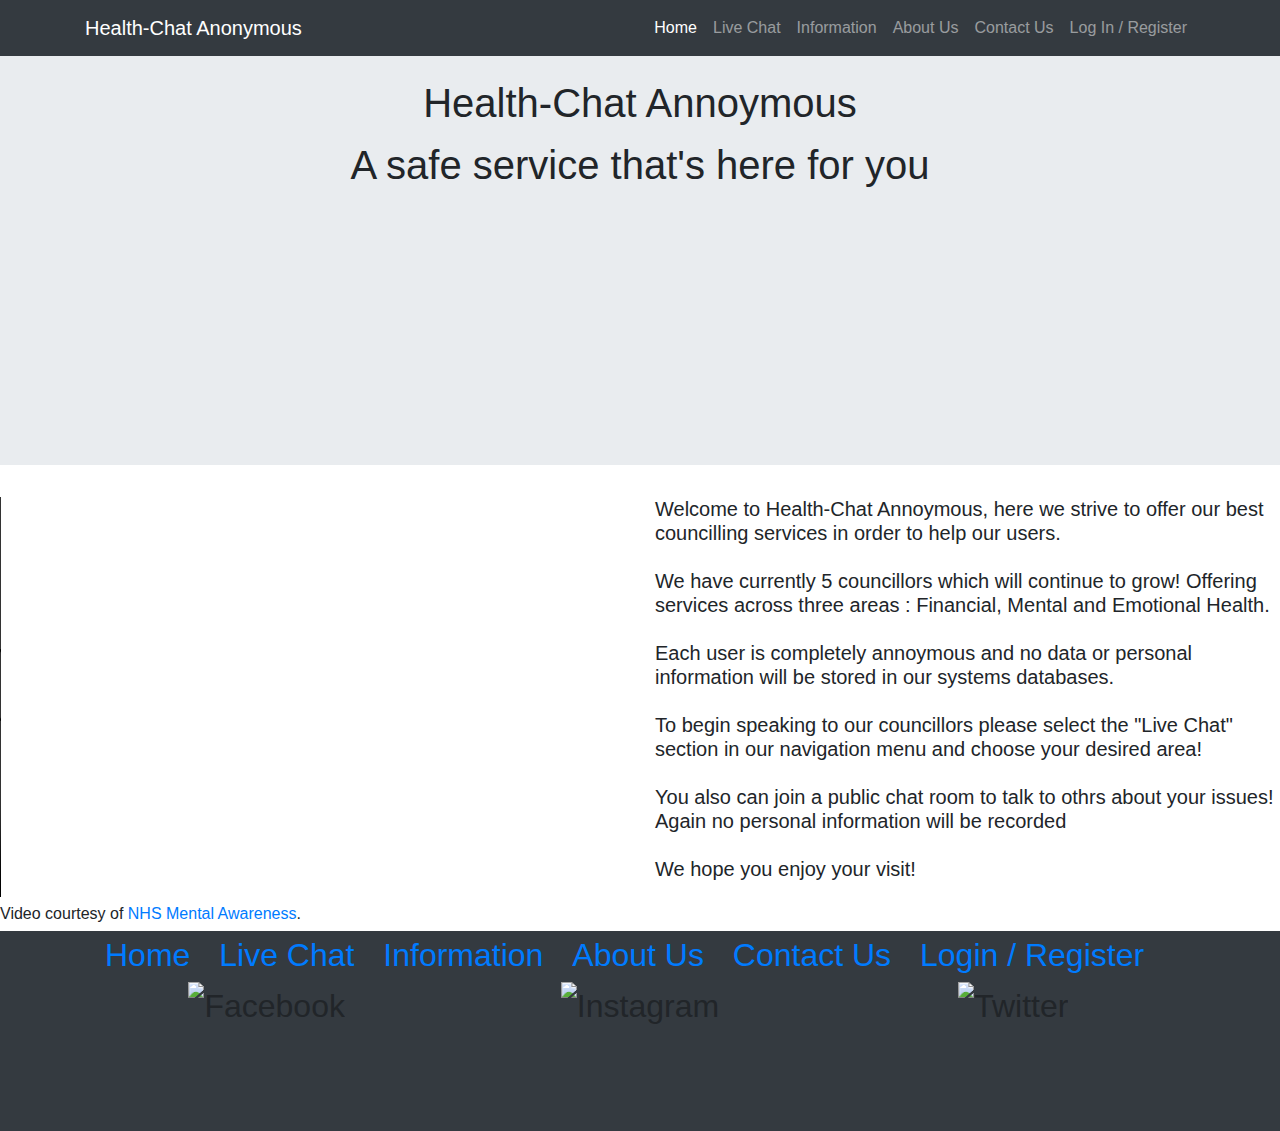
==== commit f2fe91a9: "09.04.18" ====
--- a/index.html
+++ b/index.html
@@ -1,3 +1,5 @@
+<!-- REFERENCE - W3schools.com. (2018). HTML Tutorial. [online] Available at: https://www.w3schools.com/html/ [Accessed 9 Apr. 2018].-->
+
 <!DOCTYPE html>
 <html lang="en">
 <head>
--- a/style.css
+++ b/style.css
@@ -1,3 +1,5 @@
+/*<!--REFERENCE  Rehman, J. (2018). Simple User Registration & Login Script in PHP and MySQLi | All PHP Tricks. [online] All PHP Tricks - Web Development Tutorials and Demos. Available at: https://www.allphptricks.com/simple-user-registration-login-script-in-php-and-mysqli/ [Accessed 9 Apr. 2018]. -->*/
+
 /*Login and Register*/
 
 
@@ -41,9 +43,10 @@
 
 }
 
+/*Input Text Fields*/
 
 input[type='text'], input[type='email'],
-input[type='password'],  input[type='address'], input[type='qualification'], input[type='university'],  input[type='employer'],  input[type='nhs_employee_code'] {
+input[type='password'], input[type='nhs_employee_code'] {
      width: 300px;
      border-radius: 2px;
      border: 1px solid #CCC;
@@ -53,6 +56,9 @@
      margin-top: 10px;
 
 }
+
+/*Submit Field*/
+
 input[type='submit']{
      padding: 10px 25px 8px;
      color: #fff;
@@ -123,7 +129,6 @@
 
 }
 
-
 h3{
 
 text-decoration: underline;
